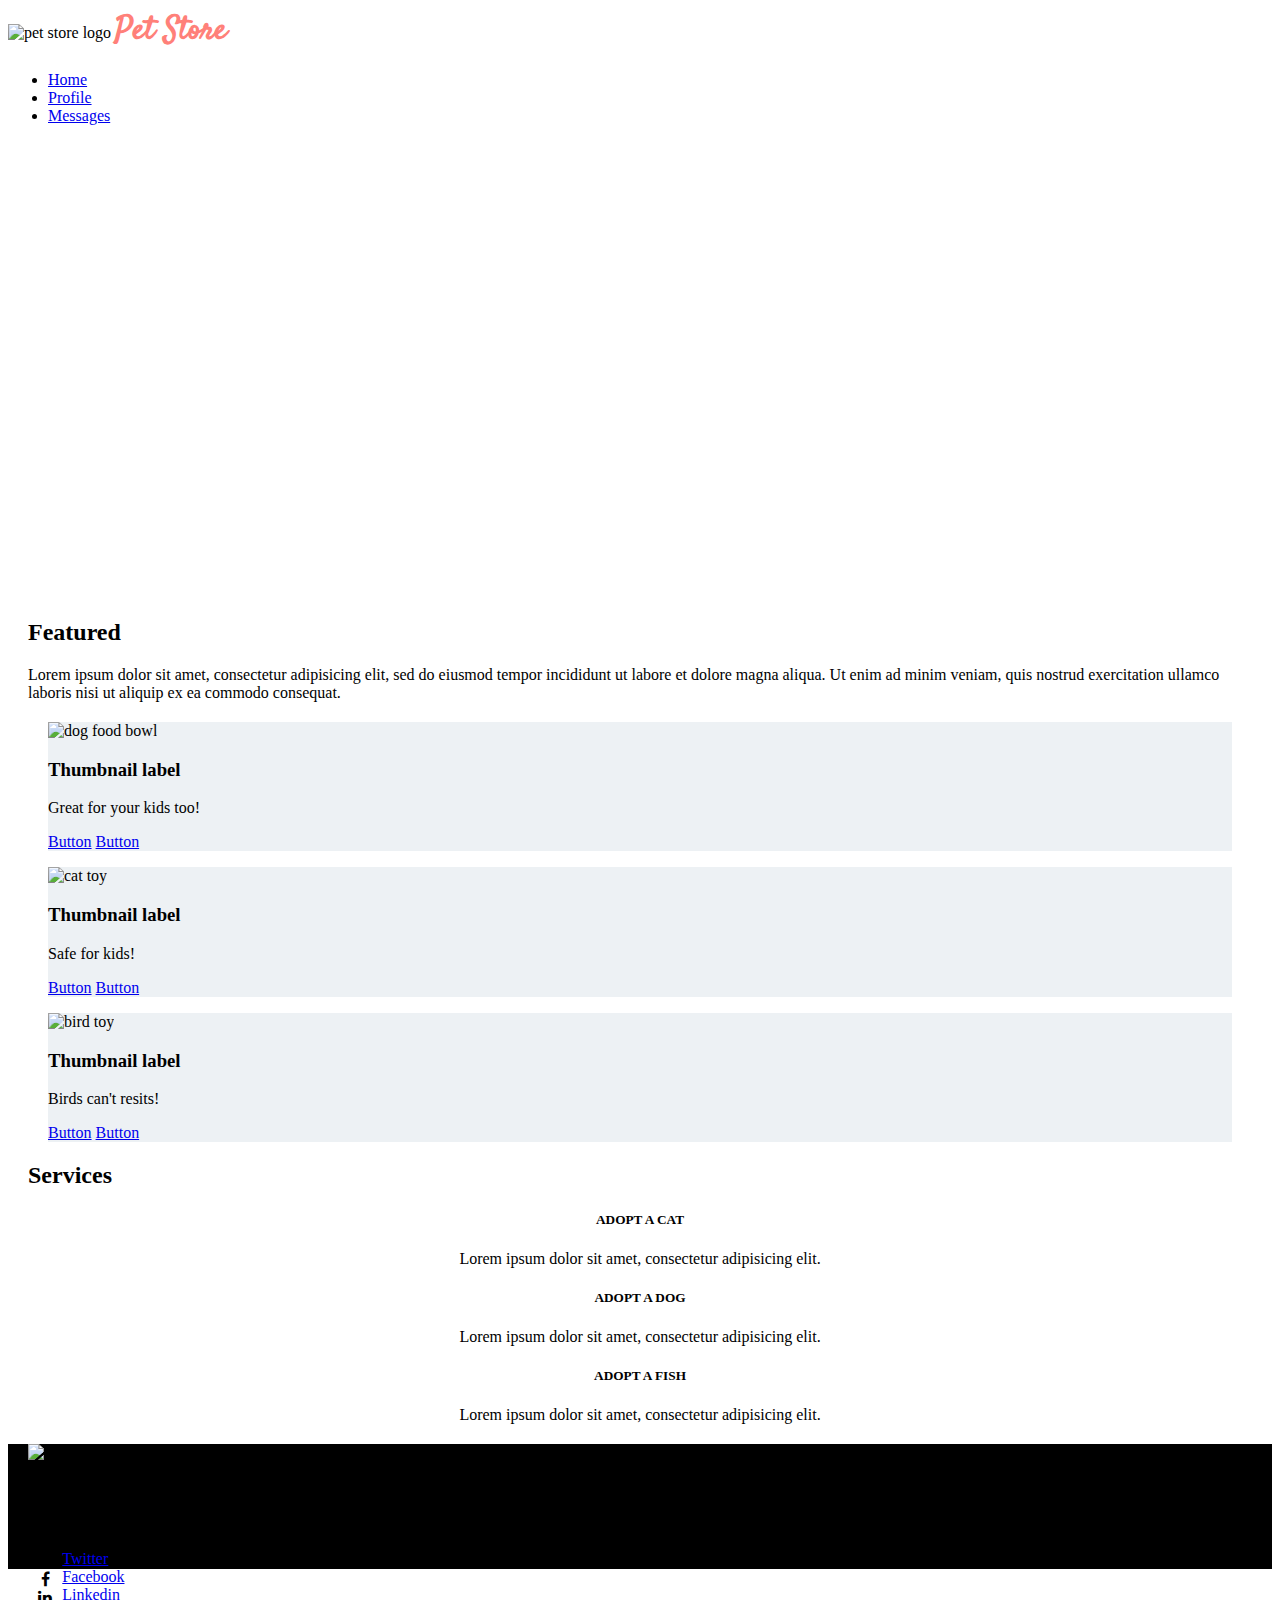
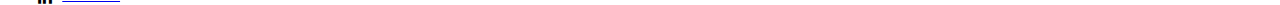
==== index.html @ 17f9fae1 "push" ====
<!DOCTYPE html>
<html lang="en">
<head>
	<meta charset="UTF-8">
	<meta name="viewport" content="width=device-width, initial-scale=1.0">
	<title>Pet Store</title>
	<link rel="stylesheet" href="css/bootstrap.min.css">
	<link rel="stylesheet" href="css/font-awesome.min.css">
	<link rel="stylesheet" href="css/styles.css">
	<!--FONT AWESOME-->

	<link rel="stylesheet" href="https://maxcdn.bootstrapcdn.com/font-awesome/4.5.0/css/font-awesome.min.css">
	<!--FONT AWESOME-->

<!--GOOGLE FONTS-->
			<link href='https://fonts.googleapis.com/css?family=Satisfy' rel='stylesheet' type='text/css'>
			<link href='https://fonts.googleapis.com/css?family=Open+Sans' rel='stylesheet' type='text/css'>
<!--GOOGLE FONTS-->



</head>
<body>
	<div class="container-fluid">
		<div class="container header">
			<img class="logo" src="img/petstore_logo.png" alt="pet store logo">
			<h1>Pet Store</h1>
			<ul class="nav nav-pills navbar-right">
  			<li role="presentation" class="active"><a href="#">Home</a></li>
  			<li role="presentation"><a href="#">Profile</a></li>
  			<li role="presentation"><a href="#">Messages</a></li>
			</ul><!--END NAV-->
		</div><!--END HEADER-->

		<div class="jumbotron">
  		<div class="container">
  	  	<h1 class="slogan">The products they love. Prices that you like.</h1>
  		</div>
		</div><!-- END JUMBOTRON -->

		<div class="containter">
			<div class="row">
				<div class="col-sm-8">
					<h2>Featured</h2>
					<p>Lorem ipsum dolor sit amet, consectetur adipisicing elit, sed do eiusmod tempor incididunt ut labore et dolore magna aliqua. Ut enim ad minim veniam, quis nostrud exercitation ullamco laboris nisi ut aliquip ex ea commodo consequat.</p>
					<div class="row featured">
						<div class="col-sm-4">
							<div class="thumbnail">
						      <img src="img/product1.jpg" alt="dog food bowl">
						      <div class="caption">
						        <h3>Thumbnail label</h3>
						        <p>Great for your kids too!</p>
						        <p><a href="#" class="btn btn-primary" role="button">Button</a> <a href="#" class="btn btn-default" role="button">Button</a></p>
						      </div>
						    </div>
						</div><!-- END COLUMN 4 -->
						<div class="col-sm-4">
							<div class="thumbnail">
						      <img src="img/product2.jpg" alt="cat toy">
						      <div class="caption">
						        <h3>Thumbnail label</h3>
						        <p>Safe for kids!</p>
						        <p><a href="#" class="btn btn-primary" role="button">Button</a> <a href="#" class="btn btn-default" role="button">Button</a></p>
						      </div>
						    </div>
						</div><!-- END COLUMN 4 -->
						<div class="col-sm-4">
							<div class="thumbnail">
						      <img src="img/product3.jpg" alt="bird toy">
						      <div class="caption">
						        <h3>Thumbnail label</h3>
						        <p>Birds can't resits!</p>
						        <p><a href="#" class="btn btn-primary" role="button">Button</a> <a href="#" class="btn btn-default" role="button">Button</a></p>
						      </div>
						    </div>
						</div><!-- END COLUMN 4 -->
					</div>

				</div><!-- END FEATURED -->
			<div class="col-sm-offset-1 col-sm-3 services">
				<h2 class="text-center">Services</h2>
				<h5 class="services-link" a href="#">ADOPT A CAT</h5>
				<p>Lorem ipsum dolor sit amet, consectetur adipisicing elit.</p>
				<h5 class="services-link" a href="#">ADOPT A DOG</h5>
				<p>Lorem ipsum dolor sit amet, consectetur adipisicing elit.</p>
				<h5 class="services-link" a href="#">ADOPT A FISH</h5>
				<p>Lorem ipsum dolor sit amet, consectetur adipisicing elit.</p>

			</div><!-- END SERVICES -->
			</div>
		</div><!-- END FEATURED/SERVICES -->
	</div>	<!-- END CONTAINER-FUILD -->

	<!-- FOOTER -->
	<div class="container-fluid footer">
	  <div class="row">
	    <div class="col-sm-4">
				<img class="footer_logo" src="img/petstore_logo.png">
			</div>

				<div class=col-sm-4>
					<ul class="fa-ul">
						<li><i class=""></i>Petstore</li>
						<li><i class=""></i>Fresno, CA</li>
						<li><i class=""></i>petstore@info.com</li>
					</ul>
				</div>
			<div class=col-sm-4>
				<ul class="fa-ul">
  				<li><i class="fa-li fa fa-twitter"></i><a href="https://twitter.com/">Twitter</li></a>
					<li><i class="fa-li fa fa-facebook"></i><a href="https://facebook.com/">Facebook</li></a>
				  <li><i class="fa-li fa fa-linkedin"></i><a href="https://linkedin.com/">Linkedin</li></a>
				</ul>
	  </div>
	</div>

	<!-- FOOTER -->


	<!-- scripts -->
  <script src="https://ajax.googleapis.com/ajax/libs/jquery/1.11.3/jquery.min.js"></script>
	<script src="js/bootstrap.min.js"></script>
</body>
</html>
---- css/styles.css ----
.container-fluid{
  padding: 0;
}

.header .logo{
  max-height: 90px;
}
.header h1{
font-family: 'Satisfy', cursive;
  color: #FF8079;
  display:inline;

}

.jumbotron{
  border-radius: 0 !important;
  background-image: url('../img/hero.jpg');
  background-size: cover;
  background-position: center;
  height: 450px;
}

.jumbotron .slogan{
  color: #fff;
  font-size: 36px;
  font-family: 'Open Sans', sans-serif;
  text-align: center;
}

.featured .thumbnail{
  background-color: #EDF1F4;

}
.services p{
  text-align: center;
}

.services-link{
  text-align: center;
}
.row{
  margin: 20px;
}
.footer_logo{
  max-height: 90px;
  align-items: center;
}
.footer{
  height: 125px;
  background-color: black;
}
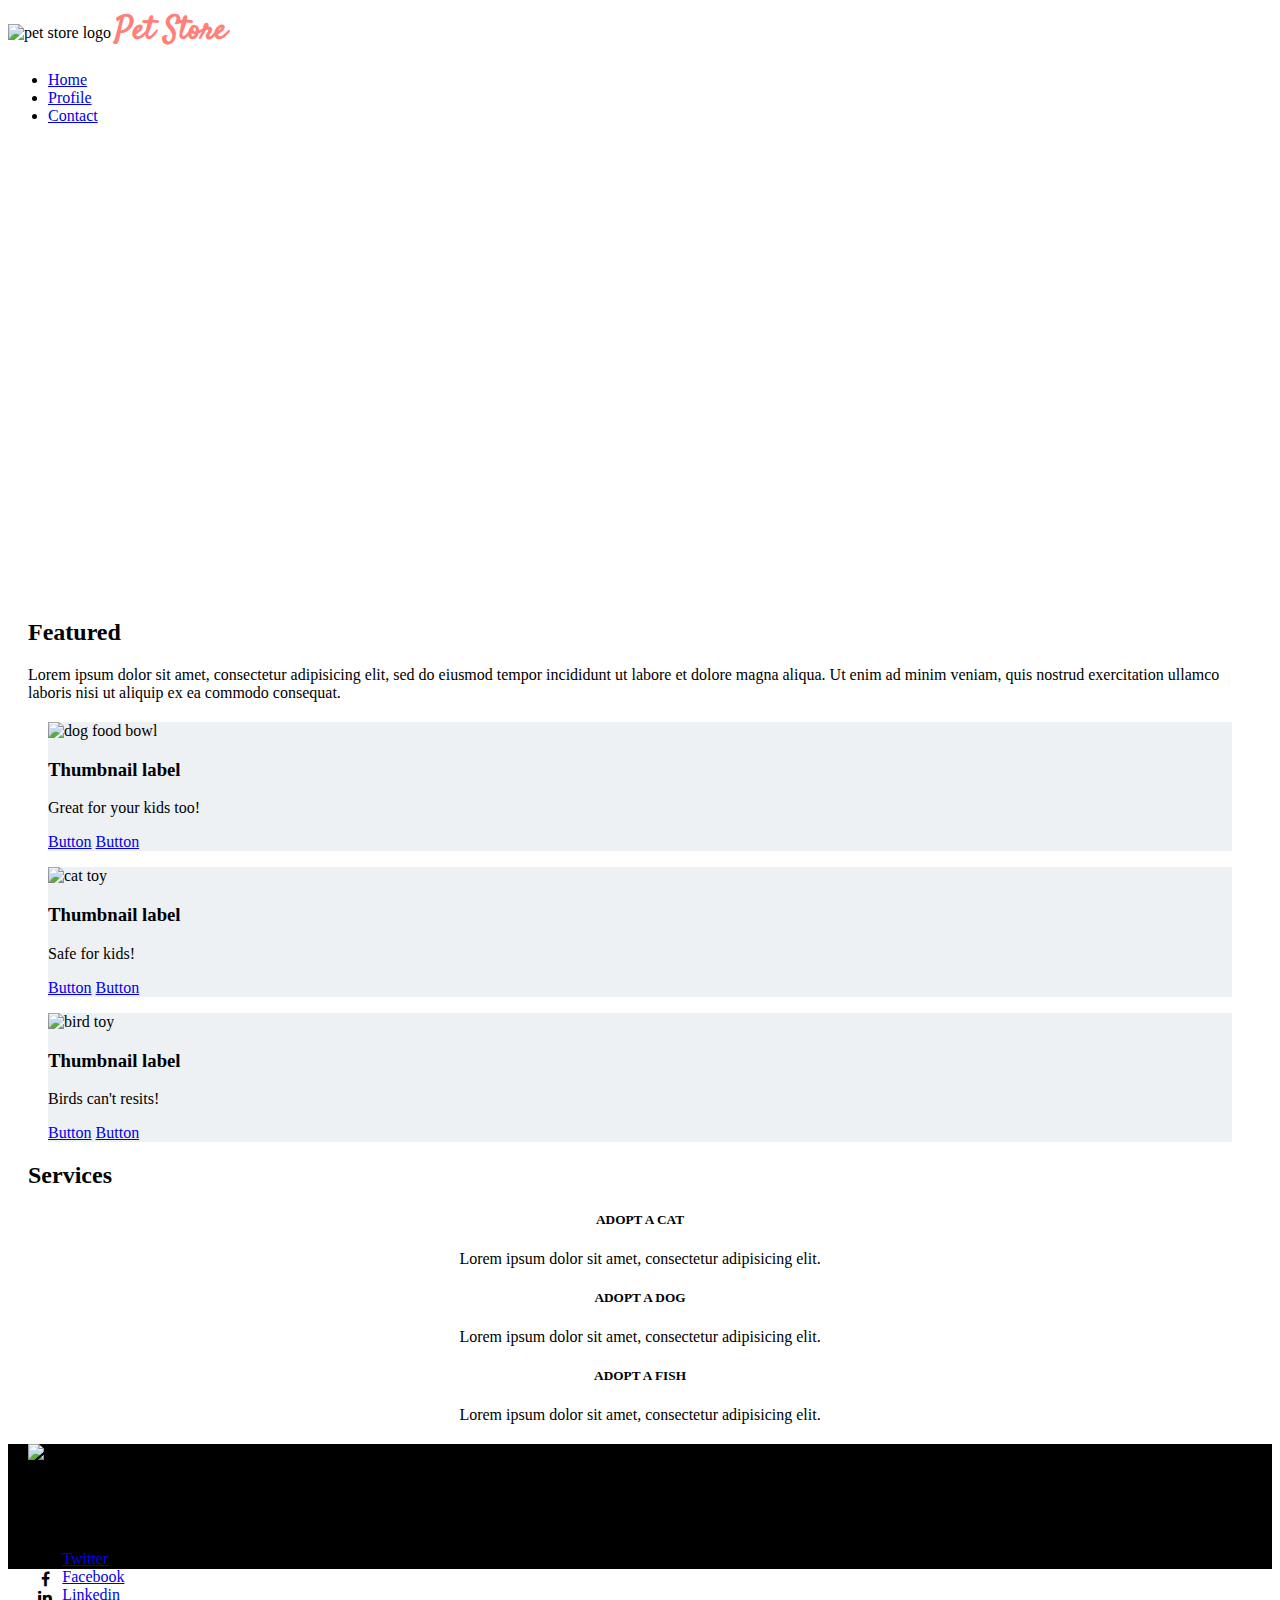
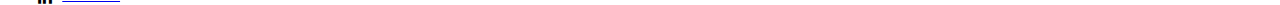
==== commit 69cbac99: "contact pages added" ====
--- a/index.html
+++ b/index.html
@@ -28,7 +28,7 @@
 			<ul class="nav nav-pills navbar-right">
   			<li role="presentation" class="active"><a href="#">Home</a></li>
   			<li role="presentation"><a href="#">Profile</a></li>
-  			<li role="presentation"><a href="#">Messages</a></li>
+  			<li role="presentation"><a href="contact.html">Contact</a></li>
 			</ul><!--END NAV-->
 		</div><!--END HEADER-->
 
--- a/css/styles.css
+++ b/css/styles.css
@@ -49,3 +49,9 @@
   height: 125px;
   background-color: black;
 }
+
+/**CONTACT PAGE**/
+
+footer{
+  background-color: #231F20;
+}
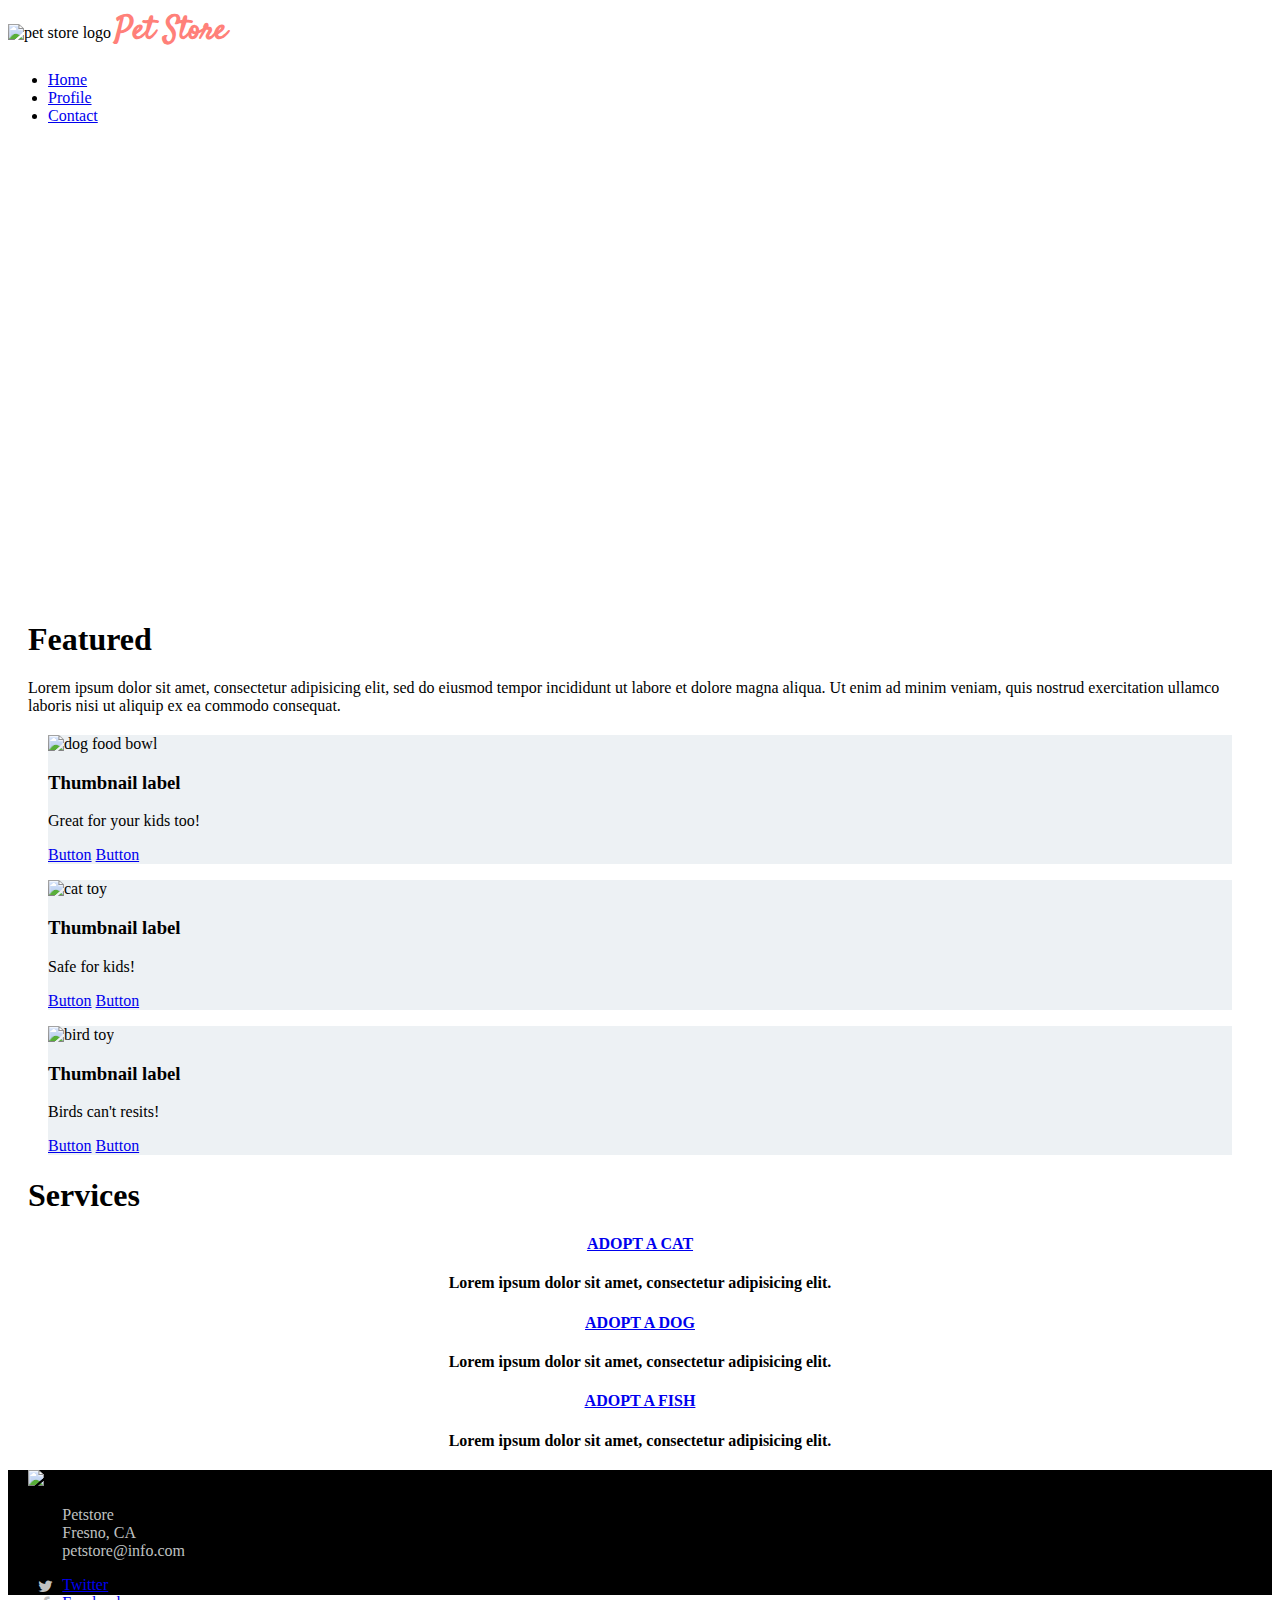
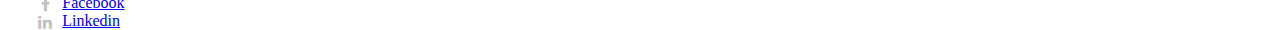
==== commit de4d1369: "fixed code" ====
--- a/index.html
+++ b/index.html
@@ -13,8 +13,8 @@
 	<!--FONT AWESOME-->
 
 <!--GOOGLE FONTS-->
-			<link href='https://fonts.googleapis.com/css?family=Satisfy' rel='stylesheet' type='text/css'>
-			<link href='https://fonts.googleapis.com/css?family=Open+Sans' rel='stylesheet' type='text/css'>
+			<link href="https://fonts.googleapis.com/css?family=Satisfy" rel="stylesheet" type="text/css">
+			<link href="https://fonts.googleapis.com/css?family=Open+Sans" rel="stylesheet" type="text/css">
 <!--GOOGLE FONTS-->
 
 
@@ -41,7 +41,7 @@
 		<div class="containter">
 			<div class="row">
 				<div class="col-sm-8">
-					<h2>Featured</h2>
+					<h1>Featured</h1>
 					<p>Lorem ipsum dolor sit amet, consectetur adipisicing elit, sed do eiusmod tempor incididunt ut labore et dolore magna aliqua. Ut enim ad minim veniam, quis nostrud exercitation ullamco laboris nisi ut aliquip ex ea commodo consequat.</p>
 					<div class="row featured">
 						<div class="col-sm-4">
@@ -78,13 +78,13 @@
 
 				</div><!-- END FEATURED -->
 			<div class="col-sm-offset-1 col-sm-3 services">
-				<h2 class="text-center">Services</h2>
-				<h5 class="services-link" a href="#">ADOPT A CAT</h5>
-				<p>Lorem ipsum dolor sit amet, consectetur adipisicing elit.</p>
-				<h5 class="services-link" a href="#">ADOPT A DOG</h5>
-				<p>Lorem ipsum dolor sit amet, consectetur adipisicing elit.</p>
-				<h5 class="services-link" a href="#">ADOPT A FISH</h5>
-				<p>Lorem ipsum dolor sit amet, consectetur adipisicing elit.</p>
+				<h1 class="text-center">Services</h1>
+				<h4 class="link"><a href="https://www.petfinder.com/pet-adoption/cat-adoption/">ADOPT A CAT</a></h4>
+				<p><strong>Lorem ipsum dolor sit amet, consectetur adipisicing elit.</strong></p>
+				<h4 class="link"><a href="http://www.clovisanimalservices.org/">ADOPT A DOG</a></h4>
+				<p><strong>Lorem ipsum dolor sit amet, consectetur adipisicing elit.</strong></p>
+				<h4 class="link"><a href="http://www.worldanimalfoundation.org/Adopt_An_Animal/Adopt_A_Clownfish.html">ADOPT A FISH</a></h4>
+				<p><strong>Lorem ipsum dolor sit amet, consectetur adipisicing elit.</strong></p>
 
 			</div><!-- END SERVICES -->
 			</div>
@@ -98,27 +98,28 @@
 				<img class="footer_logo" src="img/petstore_logo.png">
 			</div>
 
-				<div class=col-sm-4>
+				<div class="col-sm-4">
 					<ul class="fa-ul">
 						<li><i class=""></i>Petstore</li>
 						<li><i class=""></i>Fresno, CA</li>
 						<li><i class=""></i>petstore@info.com</li>
 					</ul>
 				</div>
-			<div class=col-sm-4>
+			<div class="col-sm-4">
 				<ul class="fa-ul">
-  				<li><i class="fa-li fa fa-twitter"></i><a href="https://twitter.com/">Twitter</li></a>
-					<li><i class="fa-li fa fa-facebook"></i><a href="https://facebook.com/">Facebook</li></a>
-				  <li><i class="fa-li fa fa-linkedin"></i><a href="https://linkedin.com/">Linkedin</li></a>
+  				<li><i class="fa-li fa fa-twitter"></i><a href="https://twitter.com/">Twitter</a></li>
+					<li><i class="fa-li fa fa-facebook"></i><a href="https://facebook.com/">Facebook</a></li>
+				  <li><i class="fa-li fa fa-linkedin"></i><a href="https://linkedin.com/">Linkedin</a></li>
 				</ul>
 	  </div>
 	</div>
 
 	<!-- FOOTER -->
+</div>
+</body>
 
 
 	<!-- scripts -->
   <script src="https://ajax.googleapis.com/ajax/libs/jquery/1.11.3/jquery.min.js"></script>
 	<script src="js/bootstrap.min.js"></script>
-</body>
 </html>
--- a/css/styles.css
+++ b/css/styles.css
@@ -35,7 +35,7 @@
   text-align: center;
 }
 
-.services-link{
+.link{
   text-align: center;
 }
 .row{
@@ -50,6 +50,9 @@
   background-color: black;
 }
 
+.fa-ul{
+  color: #BFC0C1;
+}
 /**CONTACT PAGE**/
 
 footer{
